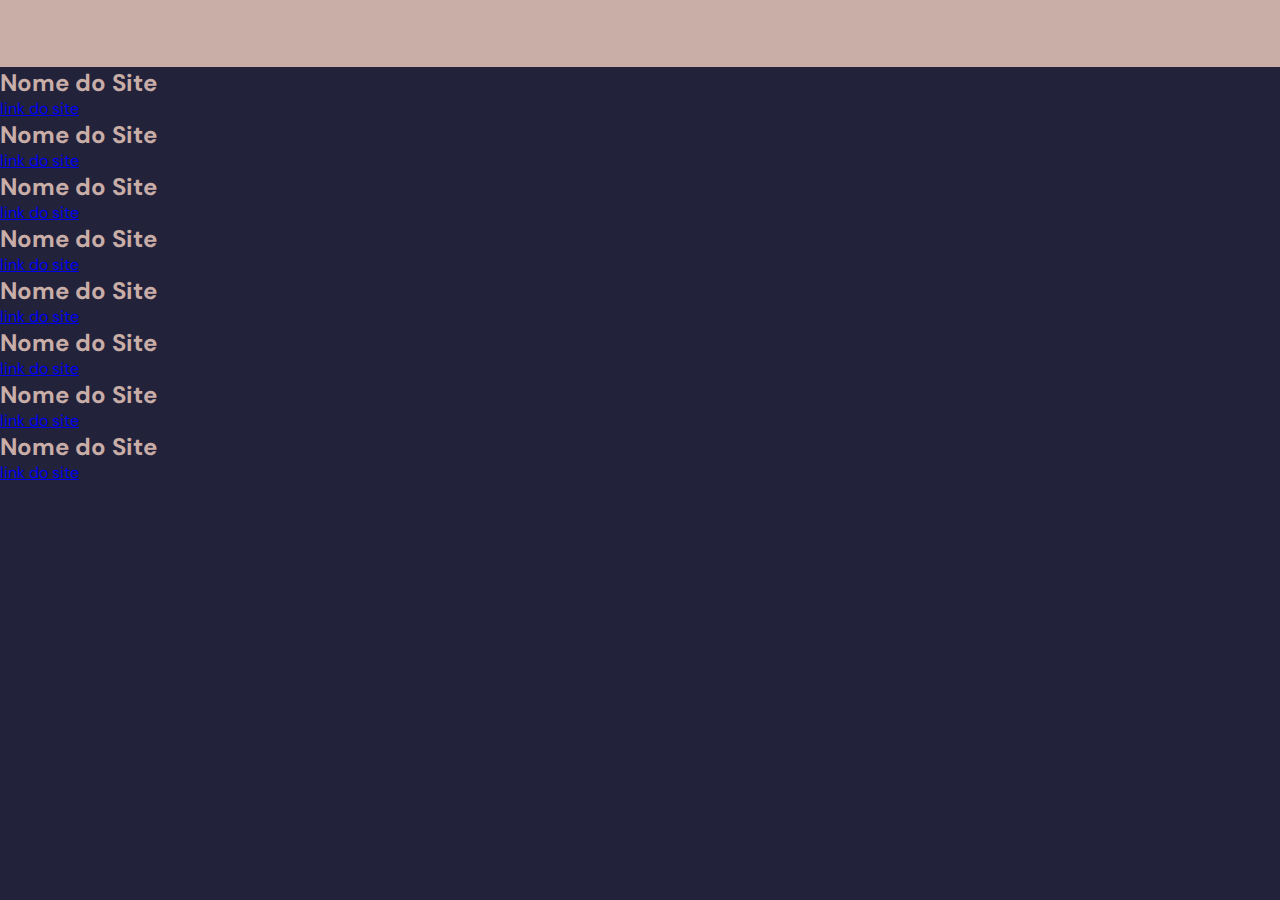
==== index.html @ a841aa60 "Create index.html" ====
<!DOCTYPE html>
<html lang="pt-br">
<head>
    <meta charset="UTF-8">
    <meta name="viewport" content="width=device-width, initial-scale=1.0">
    <link rel = "stylesheet" href = "style.css">
    <title>Macaco</title>
</head>
<body>
      <header>
        <h1> Projetos do 2º ano Desenvolvimento de Sistemas </h1>
        <h3> Feito por AtuíNagy</h3>
      </header>
      <main>
          <section class = "supremo">
            <div class = "supremo_dois">
              <h2> Nome do Site</h2>
                <a href="#">link do site</a>
            </div>
            <div class = "supremo_dois">
              <h2> Nome do Site</h2>
                <a href="#">link do site</a>
            </div>
            <div class = "supremo_dois">
              <h2> Nome do Site</h2>
                <a href="#">link do site</a>
            </div>
            <div class = "supremo_dois">
              <h2> Nome do Site</h2>
                <a href="#">link do site</a>
            </div>
            <div class = "supremo_dois">
              <h2> Nome do Site</h2>
                <a href="#">link do site</a>
            </div>
            <div class = "supremo_dois">
              <h2> Nome do Site</h2>
                <a href="#">link do site</a>
            </div>
            <div class = "supremo_dois">
              <h2> Nome do Site</h2>
                <a href="#">link do site</a>
            </div>
            <div class = "supremo_dois">
              <h2> Nome do Site</h2>
                <a href="#">link do site</a>
            </div>
          </section>
      </main>
</body>
---- style.css ----
@import url('https://fonts.googleapis.com/css2?family=DM+Sans:ital,opsz,wght@0,9..40,100..1000;1,9..40,100..1000&family=Open+Sans:ital,wght@0,300..800;1,300..800&display=swap');


*{
    margin: 0;
    padding: 0;
}

:root {
        --espaço: #22223bff;
        --violeta: #4a4e69ff;MM
        --rosa: #9a8c98ff;
        --dogwood: #c9ada7ff;
        --isabelline: #f2e9e4ff;
        --fonte-titulo: "Open Sans", sans-serif;
        --fonte-texto: "DM Sans", sans-serif;

}

body {
    background-color: var(--espaço);
    color: var(--dogwood);
    font-family: var(--fonte-texto);
    font-size: 16px;
}

header h1 {
    font-family: var(--fonte-titulo);
    color: var(--rosa);
}

header {
    background-color: var(--dogwood);
    display: flex;
    justify-content: space-between;
    align-items: center;
    padding: 12px;
}
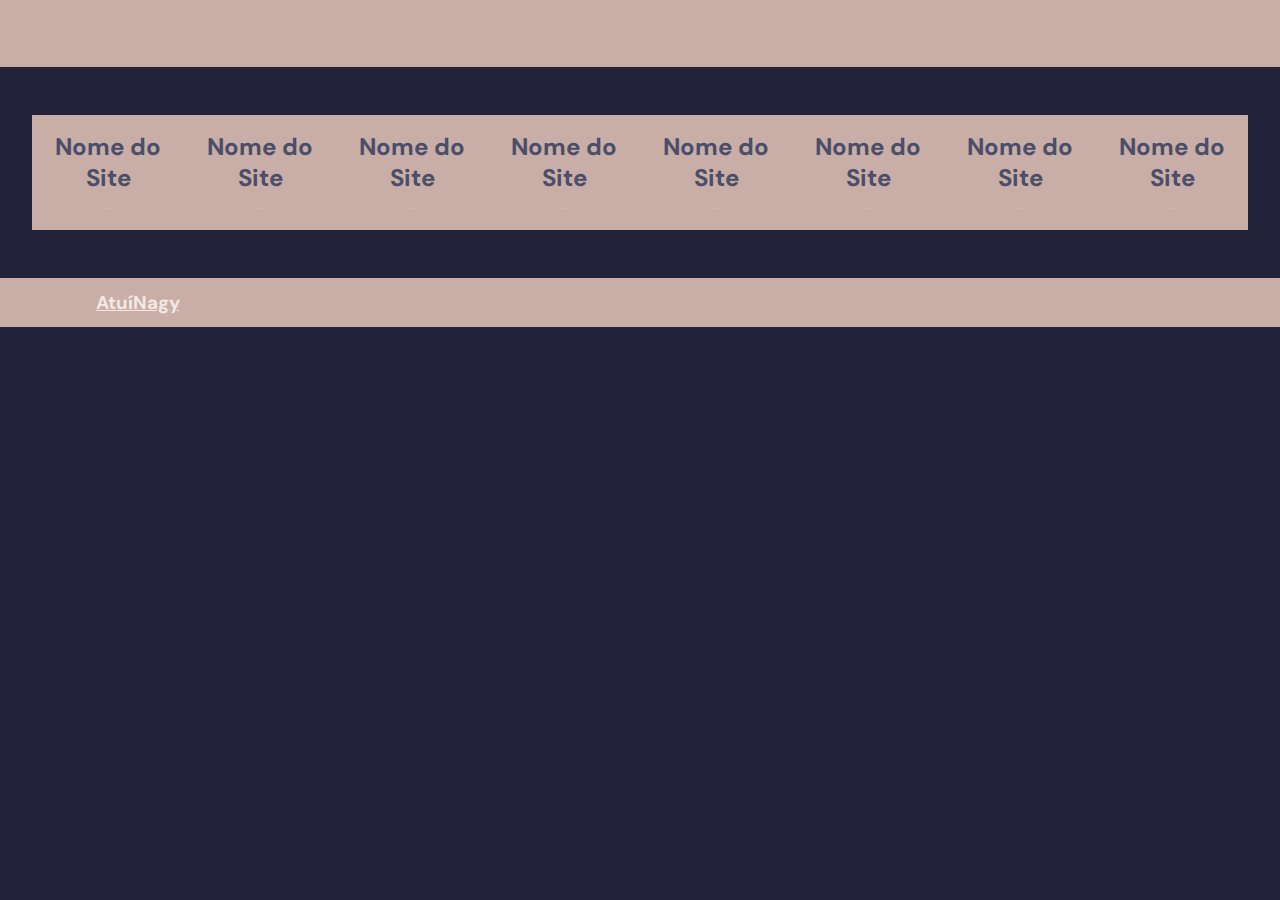
==== commit 53589f2c: "Update index.html" ====
--- a/index.html
+++ b/index.html
@@ -9,7 +9,6 @@
 <body>
       <header>
         <h1> Projetos do 2º ano Desenvolvimento de Sistemas </h1>
-        <h3> Feito por AtuíNagy</h3>
       </header>
       <main>
           <section class = "supremo">
@@ -47,4 +46,7 @@
             </div>
           </section>
       </main>
+      <footer>
+        <h3> Feito por <a href="https://github.com/DeusAbsoluto666">AtuíNagy</a>.</h3>
+      </footer>
 </body>
--- a/style.css
+++ b/style.css
@@ -29,7 +29,7 @@
     color: var(--rosa);
 }
 
-header {
+header, footer {
     background-color: var(--dogwood);
     display: flex;
     justify-content: space-between;
@@ -37,4 +37,36 @@
     padding: 12px;
 }
 
+.supremo{
+    padding: 2em;
+    display:flex;
+    flex-direction: columm;
+    align-items: center;
+}
 
+
+.supremo:hover{
+    color: var(--dogwood);
+    font-size: 2px;
+    background-color: ;
+}
+
+.supremo_dois{
+    text-align: center;
+    background-color: var(--dogwood);
+    width: 100%;
+    margin: 1em 0;
+    color: var(--violeta);
+    padding: 1em 0;
+}
+
+.supremo_dois a{
+    text-decoration: none;
+    color: var(--isabelline);
+    font-size: 1px;
+}
+
+footer a {
+    align-items: center;
+    color: var(--isabelline);
+}
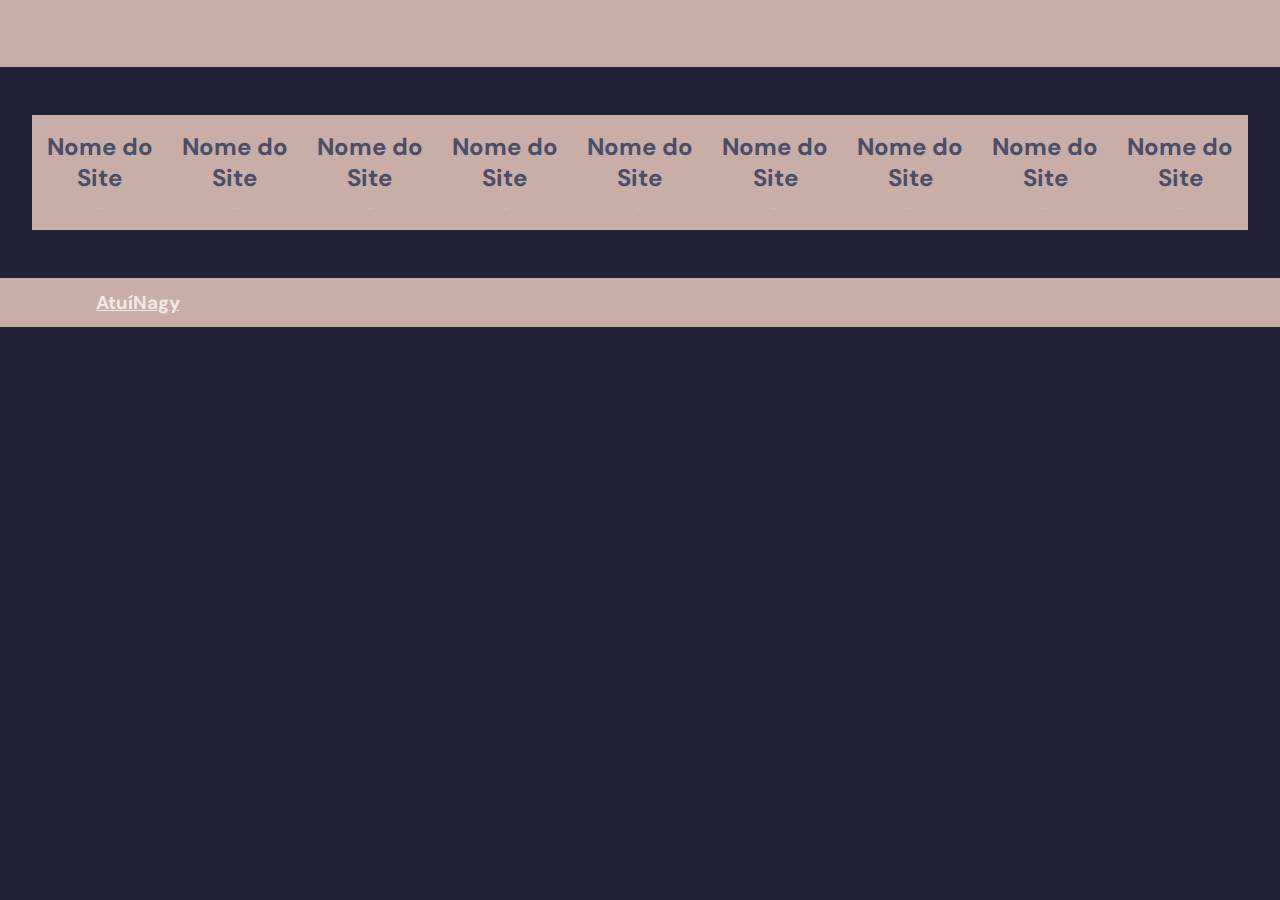
==== commit 79edf7b1: "uploads" ====
--- a/index.html
+++ b/index.html
@@ -14,35 +14,39 @@
           <section class = "supremo">
             <div class = "supremo_dois">
               <h2> Nome do Site</h2>
-                <a href="#">link do site</a>
+                <a href="programa01.html">link do site</a>
             </div>
             <div class = "supremo_dois">
               <h2> Nome do Site</h2>
-                <a href="#">link do site</a>
+                <a href="programa02.html">link do site</a>
             </div>
             <div class = "supremo_dois">
               <h2> Nome do Site</h2>
-                <a href="#">link do site</a>
+                <a href="programa03.html">link do site</a>
             </div>
             <div class = "supremo_dois">
               <h2> Nome do Site</h2>
-                <a href="#">link do site</a>
+                <a href="programa04.html">link do site</a>
             </div>
             <div class = "supremo_dois">
               <h2> Nome do Site</h2>
-                <a href="#">link do site</a>
+                <a href="programa05.html">link do site</a>
             </div>
             <div class = "supremo_dois">
               <h2> Nome do Site</h2>
-                <a href="#">link do site</a>
+                <a href="programa06.html">link do site</a>
             </div>
             <div class = "supremo_dois">
               <h2> Nome do Site</h2>
-                <a href="#">link do site</a>
+                <a href="programa07.html">link do site</a>
             </div>
             <div class = "supremo_dois">
               <h2> Nome do Site</h2>
-                <a href="#">link do site</a>
+                <a href="programa08.html">link do site</a>
+            </div>
+            <div class = "supremo_dois">
+              <h2> Nome do Site</h2>
+                <a href="programa09.html">link do site</a>
             </div>
           </section>
       </main>
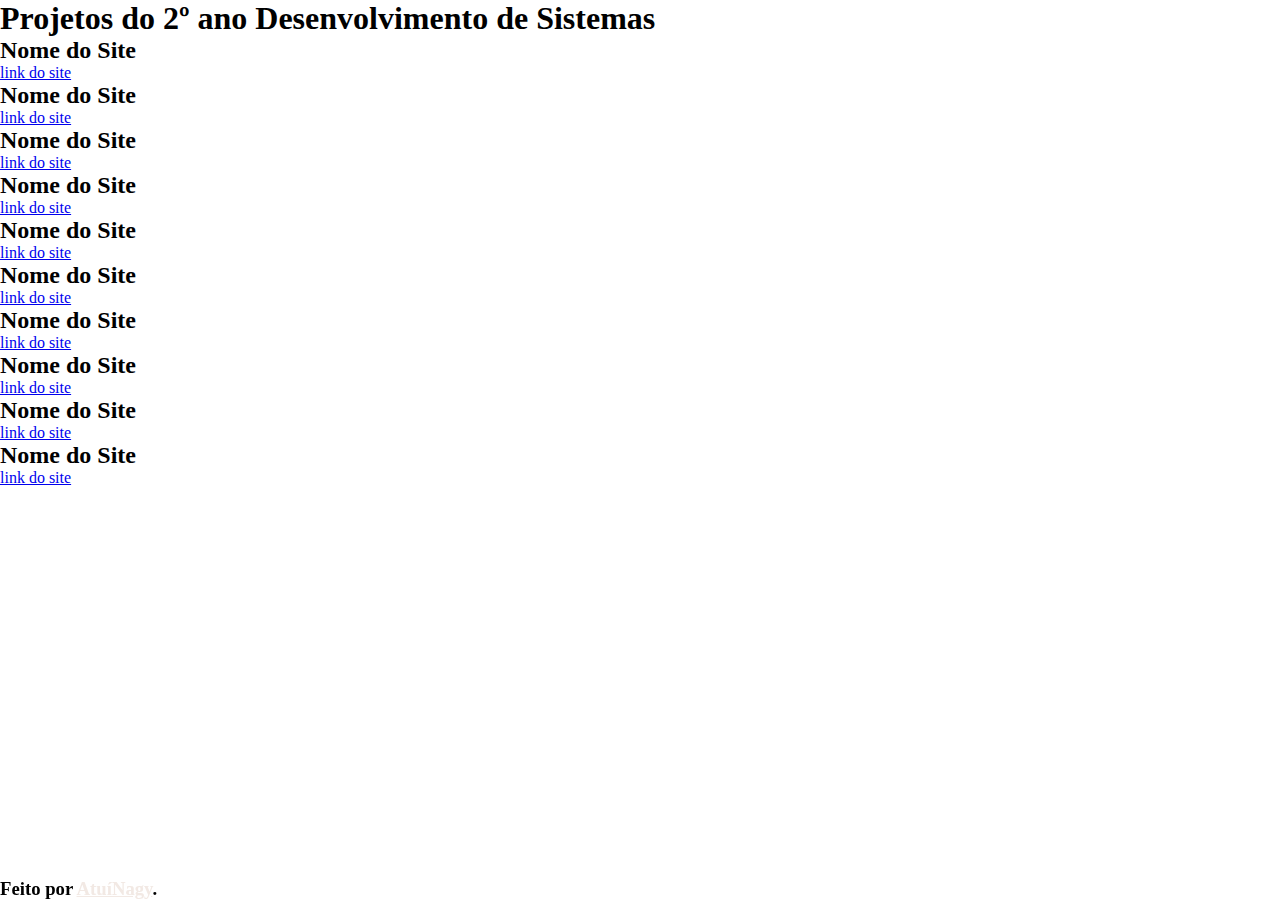
==== commit 166b609a: "Update index.html" ====
--- a/index.html
+++ b/index.html
@@ -48,6 +48,10 @@
               <h2> Nome do Site</h2>
                 <a href="programa09.html">link do site</a>
             </div>
+            <div class = "supremo_dois">
+              <h2> Nome do Site</h2>
+                <a href="numerosecreto.html">link do site</a>
+            </div>
           </section>
       </main>
       <footer>
--- a/style.css
+++ b/style.css
@@ -7,66 +7,61 @@
 }
 
 :root {
-        --espaço: #22223bff;
-        --violeta: #4a4e69ff;MM
-        --rosa: #9a8c98ff;
-        --dogwood: #c9ada7ff;
-        --isabelline: #f2e9e4ff;
-        --fonte-titulo: "Open Sans", sans-serif;
-        --fonte-texto: "DM Sans", sans-serif;
-
+    --espaço: #22223bff;
+    --violeta: #4a4e69ff;
+    --rosa: #9a8c98ff;
+    --dogwood: #c9ada7ff;
+    --isabelline: #f2e9e4ff;
+    --fonte-titulo: "Open Sans", sans-serif;
+    --fonte-texto: "DM Sans", sans-serif;
 }
 
-body {
+.corpo {
     background-color: var(--espaço);
     color: var(--dogwood);
-    font-family: var(--fonte-texto);
     font-size: 16px;
 }
 
-header h1 {
-    font-family: var(--fonte-titulo);
-    color: var(--rosa);
+.principal_numero{
+    justify-content: center;
+    align-items: center;
+    display: flex;
+    height: 60vh;
 }
 
-header, footer {
+.numero_input{
+    font-size: 1.5em;
+    padding: 1em;
+    border-radius: 50px 50px 50px 50px;
+}
+
+.numero_botao{
+    margin-left: 1em;
+    font-size: 1.5em;
+    padding: 1em;
     background-color: var(--dogwood);
+    border-radius: 50px 50px 50px 50px;
+    color: var(--espaço);
+    
+}
+
+.cabeca, .pezinho {
+    background-color: var(--violeta);
+    justify-content: center;
+    align-items: center;
+    text-align: center;
     display: flex;
-    justify-content: space-between;
-    align-items: center;
     padding: 12px;
 }
 
-.supremo{
-    padding: 2em;
-    display:flex;
-    flex-direction: columm;
-    align-items: center;
-}
-
-
-.supremo:hover{
-    color: var(--dogwood);
-    font-size: 2px;
-    background-color: ;
-}
-
-.supremo_dois{
-    text-align: center;
-    background-color: var(--dogwood);
+footer {
+    position: fixed;
+    bottom: 0;
     width: 100%;
-    margin: 1em 0;
-    color: var(--violeta);
-    padding: 1em 0;
-}
-
-.supremo_dois a{
-    text-decoration: none;
-    color: var(--isabelline);
-    font-size: 1px;
 }
 
 footer a {
     align-items: center;
     color: var(--isabelline);
 }
+
